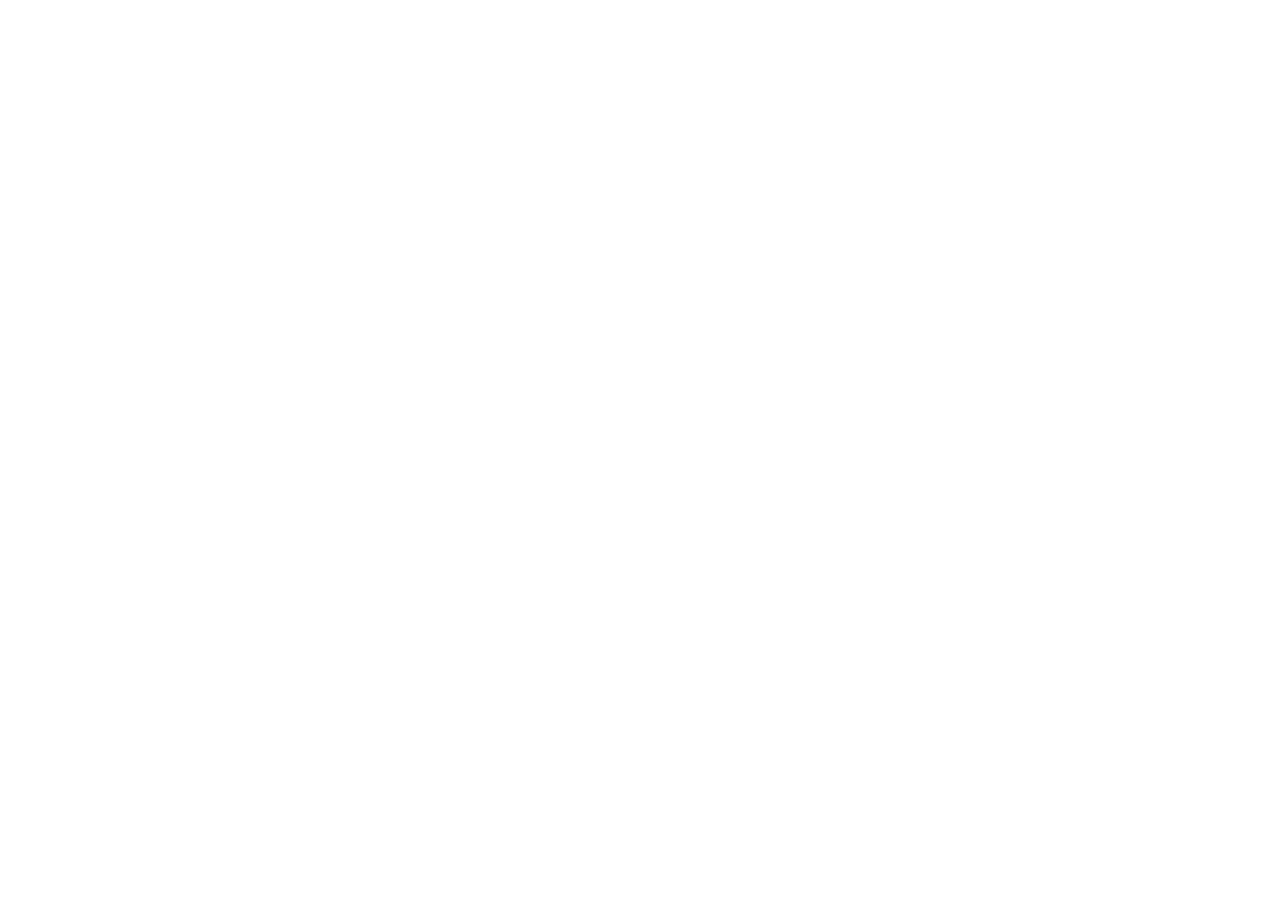
==== public/index.html @ c01407ed "Initialize project using Create React App" ====
<!DOCTYPE html>
<html lang="en">
  <head>
    <meta charset="utf-8" />
    <link rel="icon" href="%PUBLIC_URL%/favicon.ico" />
    <meta name="viewport" content="width=device-width, initial-scale=1" />
    <meta name="theme-color" content="#000000" />
    <meta
      name="description"
      content="Web site created using create-react-app"
    />
    <link rel="apple-touch-icon" href="%PUBLIC_URL%/logo192.png" />
    <!--
      manifest.json provides metadata used when your web app is installed on a
      user's mobile device or desktop. See https://developers.google.com/web/fundamentals/web-app-manifest/
    -->
    <link rel="manifest" href="%PUBLIC_URL%/manifest.json" />
    <!--
      Notice the use of %PUBLIC_URL% in the tags above.
      It will be replaced with the URL of the `public` folder during the build.
      Only files inside the `public` folder can be referenced from the HTML.

      Unlike "/favicon.ico" or "favicon.ico", "%PUBLIC_URL%/favicon.ico" will
      work correctly both with client-side routing and a non-root public URL.
      Learn how to configure a non-root public URL by running `npm run build`.
    -->
    <title>React App</title>
  </head>
  <body>
    <noscript>You need to enable JavaScript to run this app.</noscript>
    <div id="root"></div>
    <!--
      This HTML file is a template.
      If you open it directly in the browser, you will see an empty page.

      You can add webfonts, meta tags, or analytics to this file.
      The build step will place the bundled scripts into the <body> tag.

      To begin the development, run `npm start` or `yarn start`.
      To create a production bundle, use `npm run build` or `yarn build`.
    -->
  </body>
</html>
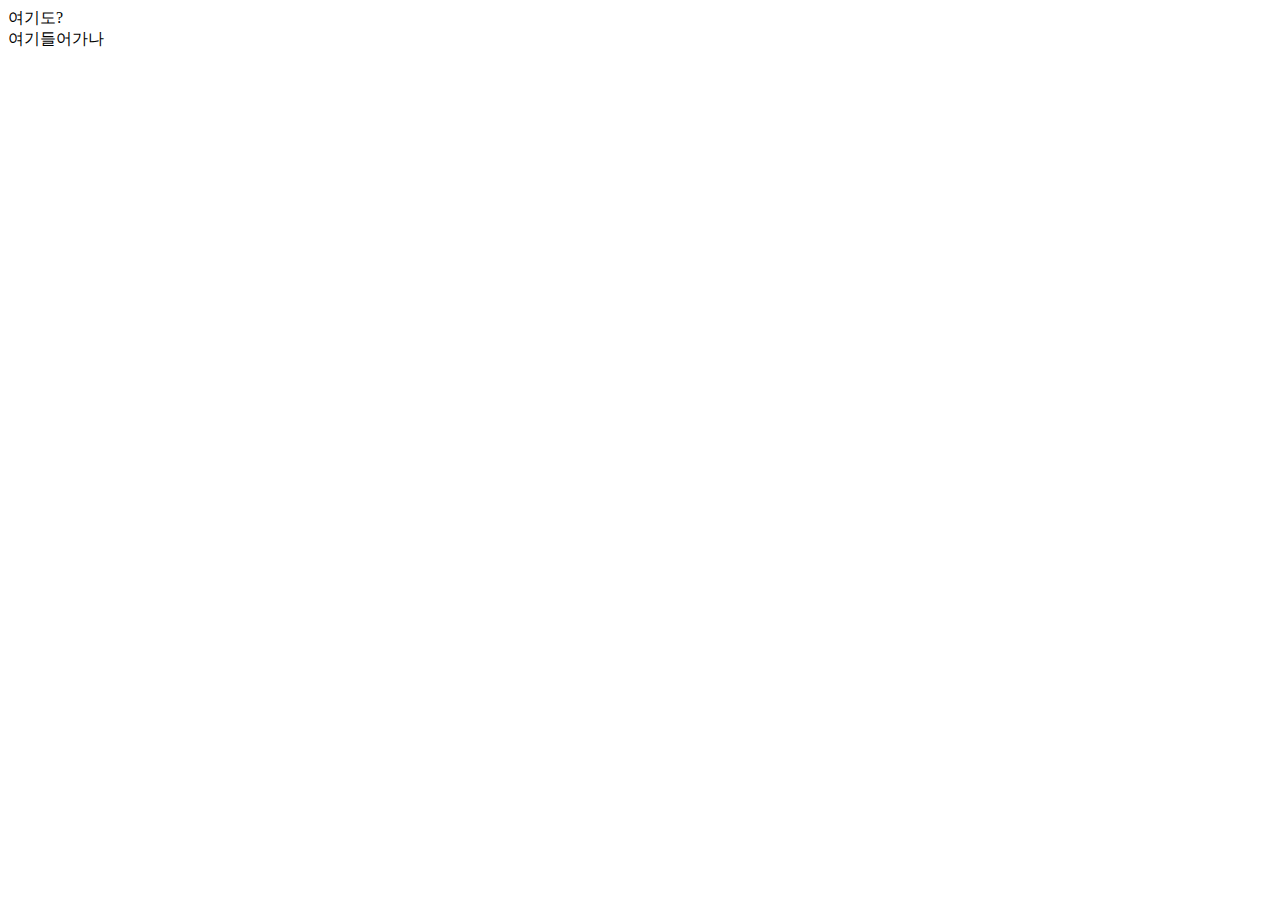
==== commit 5d8f4894: "for new start" ====
--- a/public/index.html
+++ b/public/index.html
@@ -1,43 +1,22 @@
 <!DOCTYPE html>
 <html lang="en">
-  <head>
-    <meta charset="utf-8" />
-    <link rel="icon" href="%PUBLIC_URL%/favicon.ico" />
-    <meta name="viewport" content="width=device-width, initial-scale=1" />
-    <meta name="theme-color" content="#000000" />
-    <meta
-      name="description"
-      content="Web site created using create-react-app"
-    />
-    <link rel="apple-touch-icon" href="%PUBLIC_URL%/logo192.png" />
-    <!--
-      manifest.json provides metadata used when your web app is installed on a
-      user's mobile device or desktop. See https://developers.google.com/web/fundamentals/web-app-manifest/
-    -->
-    <link rel="manifest" href="%PUBLIC_URL%/manifest.json" />
-    <!--
-      Notice the use of %PUBLIC_URL% in the tags above.
-      It will be replaced with the URL of the `public` folder during the build.
-      Only files inside the `public` folder can be referenced from the HTML.
 
-      Unlike "/favicon.ico" or "favicon.ico", "%PUBLIC_URL%/favicon.ico" will
-      work correctly both with client-side routing and a non-root public URL.
-      Learn how to configure a non-root public URL by running `npm run build`.
-    -->
-    <title>React App</title>
-  </head>
-  <body>
-    <noscript>You need to enable JavaScript to run this app.</noscript>
-    <div id="root"></div>
-    <!--
-      This HTML file is a template.
-      If you open it directly in the browser, you will see an empty page.
+<head>
+  <meta charset="utf-8" />
+  <link rel="icon" href="%PUBLIC_URL%/favicon.ico" />
+  <meta name="viewport" content="width=device-width, initial-scale=1" />
+  <meta name="theme-color" content="#000000" />
+  <meta name="description" content="Web site created using create-react-app" />
+  <link rel="apple-touch-icon" href="%PUBLIC_URL%/logo192.png" />
+  <link rel="manifest" href="%PUBLIC_URL%/manifest.json" />
+  <title>React App</title>
+</head>
 
-      You can add webfonts, meta tags, or analytics to this file.
-      The build step will place the bundled scripts into the <body> tag.
+<body>
+  <noscript>You need to enable JavaScript to run this app.</noscript>
+  여기도?
+  <div id="root"></div>
+  여기들어가나
+</body>
 
-      To begin the development, run `npm start` or `yarn start`.
-      To create a production bundle, use `npm run build` or `yarn build`.
-    -->
-  </body>
-</html>
+</html>